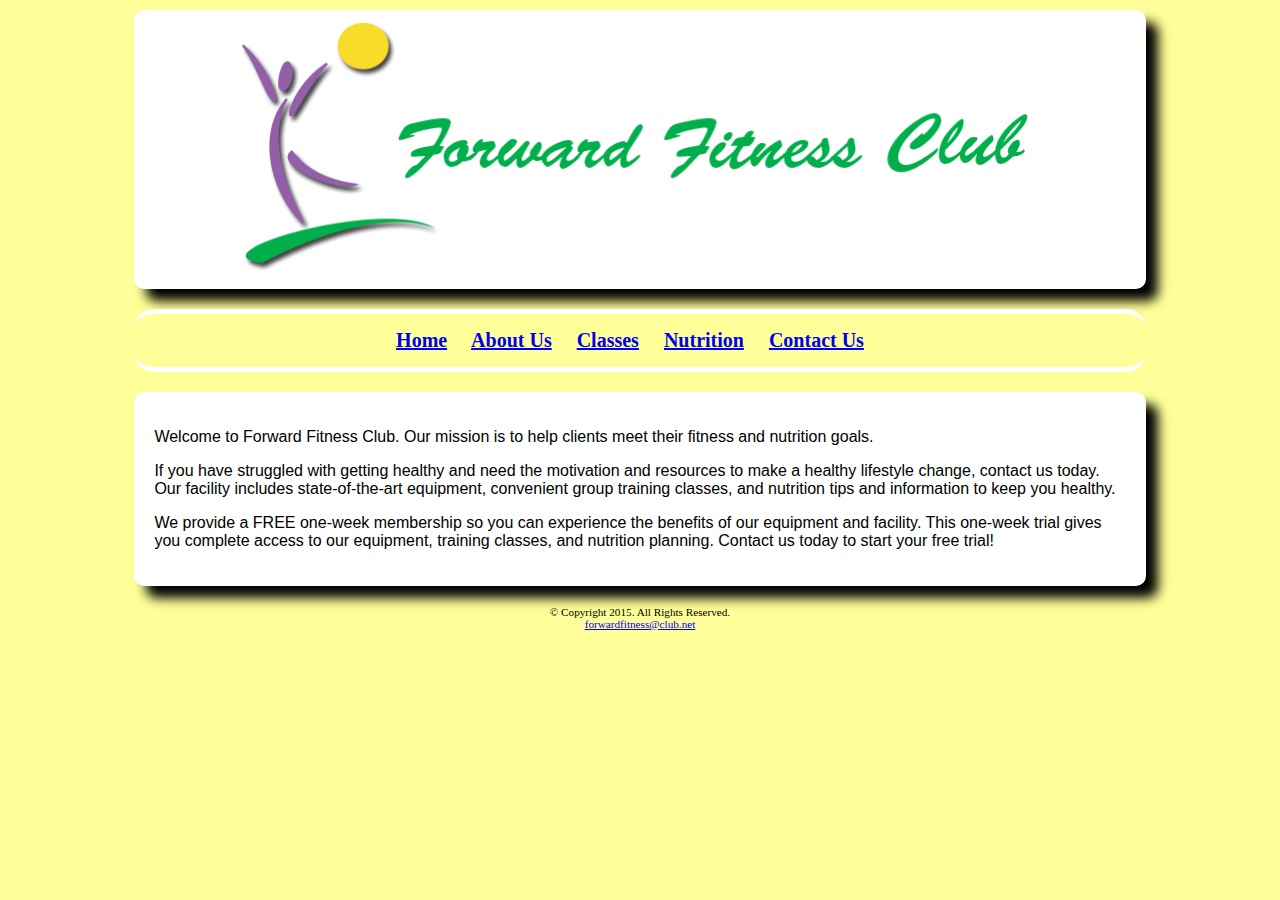
==== Fitness/index.html @ 814e31bd "Add files via upload" ====
<!DOCTYPE html>
<!-- This website template was created by: Vernell Johnson ISM 5994-->
<html lang="en">
<head>
	<link rel="stylesheet" href="css/styles.css">
	<title>Forward Fitness Club</title>
	<meta charset="utf-8">
</head>
<body>


	<div id="container">


	<!-- Use the header area for the website name or logo -->
	<header>
		<a href="index.html"><img src="images/ffc_logo.png" alt="Forward Fitness Club Logo" height="275" width="845"></a>
	</header>
	
	<!-- Use the nav area to add hyperlinks to other pages within the website -->
	<nav>
		<a href="index.html">Home</a> &nbsp; &nbsp;
		<a href="about.html">About Us</a> &nbsp; &nbsp;
		<a href="class.html">Classes</a> &nbsp; &nbsp;
		<a href="nutrition.html">Nutrition</a> &nbsp; &nbsp;
		<a href="contact.html">Contact Us</a> &nbsp; &nbsp;
	</nav>
	
	<!-- Use the main area to add the main content of the webpage -->
	<main>
	
	<p> Welcome to Forward Fitness Club. Our mission is to help clients meet their fitness and nutrition goals. </p>
	
	<p> If you have struggled with getting healthy and need the motivation and resources to make a healthy lifestyle change, contact us today. Our facility includes state-of-the-art equipment, convenient group training classes, and nutrition tips and information to keep you healthy. </p>
		
	<p> We provide a FREE one-week membership so you can experience the benefits of our equipment and facility. This one-week trial gives you complete access to our equipment, training classes, and nutrition planning. Contact us today to start your free trial! </p>
	</main>
	
	<!-- Use the footer area ot add webpage footer content -->
	<footer>
		&copy; Copyright 2015. All Rights Reserved. <br>
		<a href="mailto:forwardfitness@club.net">forwardfitness@club.net</a>
	</footer>
	
	
	</div>
	
	
</body>
</html>
---- Fitness/css/styles.css ----
/* Style sheet created by: Vernell Johnson ISM 5994*/

body {
	background-color: #FFFF99;
}

#container {
	width: 80%;
	margin-left: auto;
	margin-right: auto;
}

header {
	background-color: #FFFFFF;
	margin-top: 10px;
	margin-bottom: 20px;
	border-radius: 10px;
	box-shadow: 12px 12px 12px #000000;
	text-align: center;
}

nav {
	font-family: Georgia, "Times New Roman", serif;
	font-size: 1.25em;
	font-weight: bold;
	text-align: center;
	padding: 15px;
	margin-top: 10px;
	margin-bottom: 10px;
	border-radius: 20px;
	border-top: 5px solid #FFFFFF;
	border-bottom: 5px solid #FFFFFF;
}

main {
	display: block;
	background-color: #FFFFFF;
	font-family: Veranda, Arial, sans-serif;
	font-size: 1em;
	margin-top: 20px;
	margin-bottom: 10px;
	padding: 20px;
	border-radius: 10px;
	box-shadow: 12px 12px 12px #000000;
}
	
footer {
	font-size: .70em;
	text-align: center;
	margin-top: 20px;
}

.equip {
	float: left;
	padding-right: 20px;
}

ul {
	margin-bottom: 50px;
	list-style-position: inside;
}

dt {
	font-weight: bold;
}

dd {
	padding-bottom: 20px;
}

.mobile {
	display: none;
}
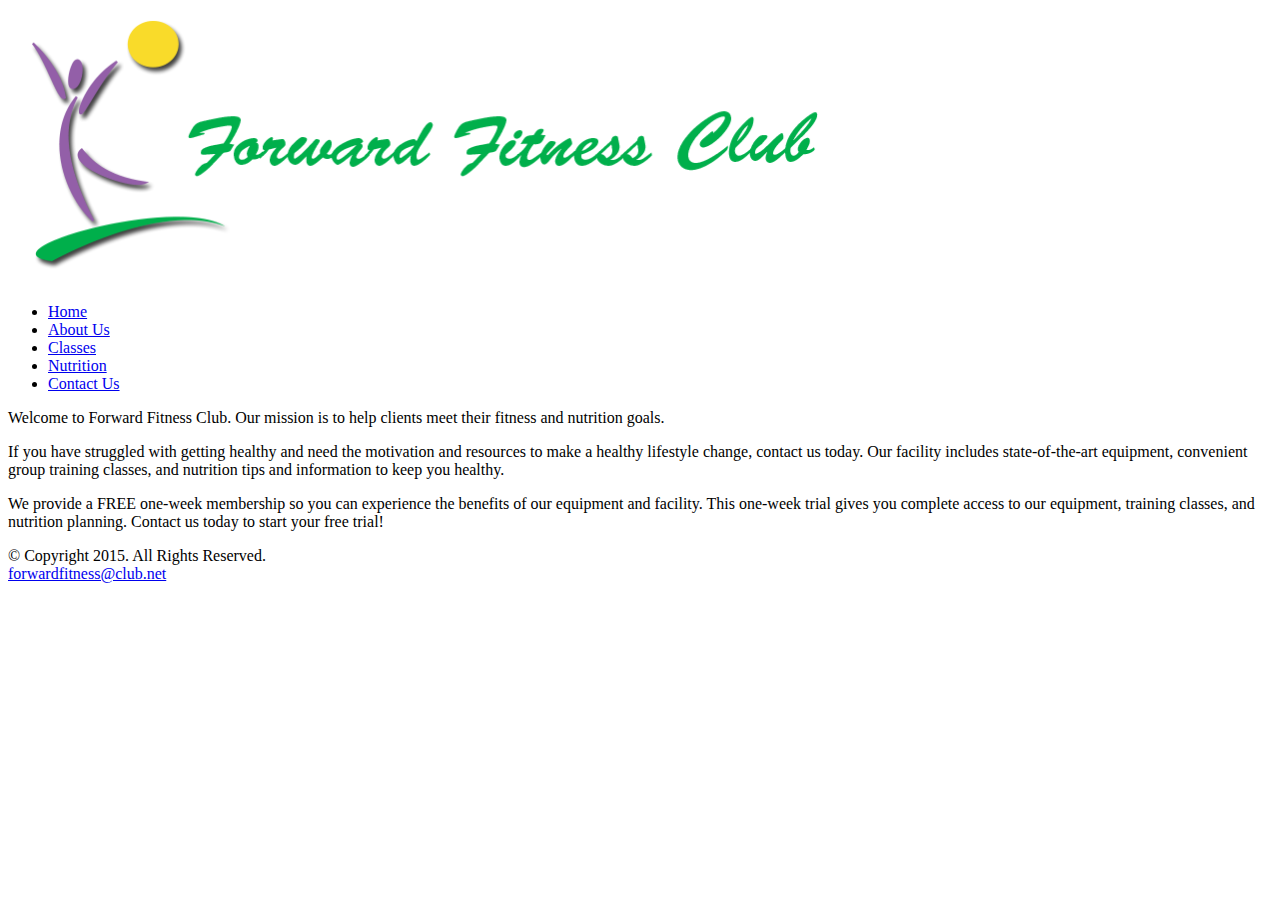
==== commit 0aa4ee3f: "Add files via upload" ====
--- a/Fitness/index.html
+++ b/Fitness/index.html
@@ -19,11 +19,13 @@
 	
 	<!-- Use the nav area to add hyperlinks to other pages within the website -->
 	<nav>
-		<a href="index.html">Home</a> &nbsp; &nbsp;
-		<a href="about.html">About Us</a> &nbsp; &nbsp;
-		<a href="class.html">Classes</a> &nbsp; &nbsp;
-		<a href="nutrition.html">Nutrition</a> &nbsp; &nbsp;
-		<a href="contact.html">Contact Us</a> &nbsp; &nbsp;
+		<ul>
+			<li><a href="index.html">Home</a></li>
+			<li><a href="about.html">About Us</li></a> 
+			<li><a href="class.html">Classes</li></a>
+			<li><a href="nutrition.html">Nutrition</li></a> 
+			<li><a href="contact.html">Contact Us</li></a> 
+		</ul>
 	</nav>
 	
 	<!-- Use the main area to add the main content of the webpage -->
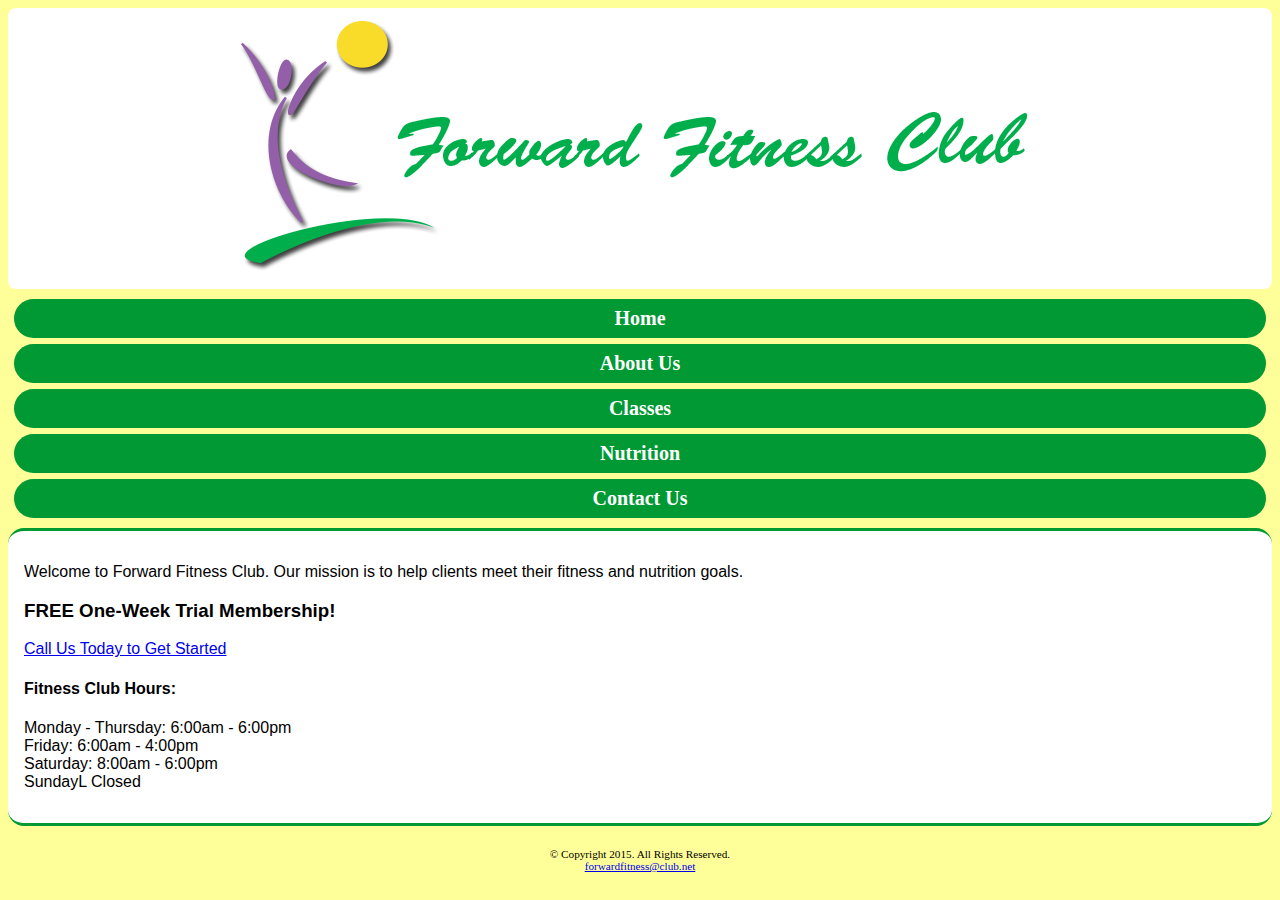
==== commit 79936d9f: "Add files via upload" ====
--- a/Fitness/index.html
+++ b/Fitness/index.html
@@ -5,6 +5,7 @@
 	<link rel="stylesheet" href="css/styles.css">
 	<title>Forward Fitness Club</title>
 	<meta charset="utf-8">
+	<meta name="viewport" content="width=device-width, initial-scale=1">
 </head>
 <body>
 
@@ -14,17 +15,17 @@
 
 	<!-- Use the header area for the website name or logo -->
 	<header>
-		<a href="index.html"><img src="images/ffc_logo.png" alt="Forward Fitness Club Logo" height="275" width="845"></a>
+		<a href="index.html"><img src="images/ffc_logo.png" alt="Forward Fitness Club Logo"></a>
 	</header>
 	
 	<!-- Use the nav area to add hyperlinks to other pages within the website -->
 	<nav>
 		<ul>
 			<li><a href="index.html">Home</a></li>
-			<li><a href="about.html">About Us</li></a> 
-			<li><a href="class.html">Classes</li></a>
-			<li><a href="nutrition.html">Nutrition</li></a> 
-			<li><a href="contact.html">Contact Us</li></a> 
+			<li><a href="about.html">About Us</a></li>
+			<li><a href="class.html">Classes</a></li>
+			<li><a href="nutrition.html">Nutrition</a></li>
+			<li><a href="contact.html">Contact Us</a></li>
 		</ul>
 	</nav>
 	
@@ -33,9 +34,24 @@
 	
 	<p> Welcome to Forward Fitness Club. Our mission is to help clients meet their fitness and nutrition goals. </p>
 	
-	<p> If you have struggled with getting healthy and need the motivation and resources to make a healthy lifestyle change, contact us today. Our facility includes state-of-the-art equipment, convenient group training classes, and nutrition tips and information to keep you healthy. </p>
+	<div class="mobile">
+	
+		<h3>FREE One-Week Trial Membership!</h3>
+		<p><a href="tel:8145559608">Call Us Today to Get Started </a></p>
 		
-	<p> We provide a FREE one-week membership so you can experience the benefits of our equipment and facility. This one-week trial gives you complete access to our equipment, training classes, and nutrition planning. Contact us today to start your free trial! </p>
+		<h4>Fitness Club Hours:</h4>
+		<p>Monday - Thursday: 6:00am - 6:00pm<br>
+		Friday: 6:00am - 4:00pm<br>
+		Saturday: 8:00am - 6:00pm<br>
+		SundayL Closed</p>
+		
+	</div>
+	
+	<div class="desktop">
+		<p> If you have struggled with getting healthy and need the motivation and resources to make a healthy lifestyle change, contact us today. Our facility includes state-of-the-art equipment, convenient group training classes, and nutrition tips and information to keep you healthy. </p>
+		
+		<p> We provide a FREE one-week membership so you can experience the benefits of our equipment and facility. This one-week trial gives you complete access to our equipment, training classes, and nutrition planning. Contact us today to start your free trial! </p>
+		</div>
 	</main>
 	
 	<!-- Use the footer area ot add webpage footer content -->
--- a/Fitness/css/styles.css
+++ b/Fitness/css/styles.css
@@ -0,0 +1,86 @@
+/* Style sheet created by: Vernell Johnson ISM 5994*/
+
+body {
+	background-color: #FFFF99;
+}
+
+img {
+	max-width: 100%;
+}
+	
+/*Syles for Mobile Layout*/
+
+#container {
+	width: 100%;
+	margin-left: auto;
+	margin-right: auto;
+}
+
+
+header {
+	background-color: #FFFFFF;
+	margin-top: 0.2em;
+	border-radius: 0.5em;
+	text-align: center;
+}
+
+nav {
+	font-family: Georgia, "Times New Roman", serif;
+	font-size: 1.25em;
+	font-weight: bold;
+	text-align: center;
+}
+
+nav ul {
+	padding: 0;
+	margin-top: 0.5em;
+	margin-bottom: 0.5em;
+}
+
+nav li{
+	background-color: #009933;
+	border-radius: 2em;
+	list-style-type: none;
+	margin: 0.3em;
+	padding: 0.4em;
+}
+
+nav li a {
+	color: #FFFFFF;
+	text-decoration: none;
+}
+
+.mobile {
+	display: inline;
+}
+
+.desktop {
+	display: none;
+}
+
+main {
+	display: block;
+	background-color: #FFFFFF;
+	font-family: Veranda, Arial, sans-serif;
+	font-size: 1em;
+	margin-top: 0.5em;
+	padding: 1em;
+	border-radius: 1em;
+	border-top: solid 0.2em #009933;
+	border-bottom: solid 0.2em #009933;
+}
+	
+footer {
+	font-size: .70em;
+	text-align: center;
+	margin-top: 2em;
+}
+
+.tablet {
+	display: none;
+}
+
+.equip {
+	display: none;
+}
+
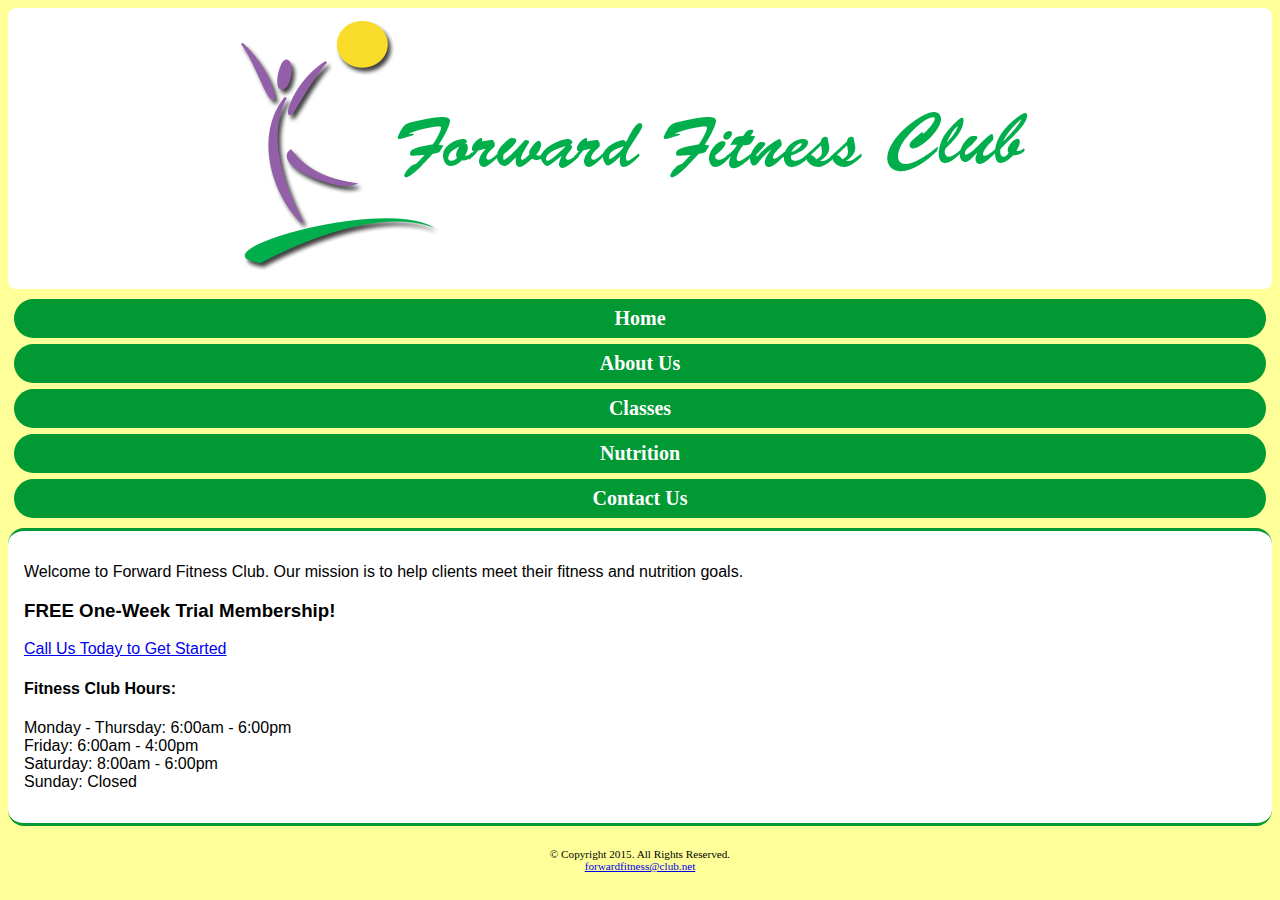
==== commit d59700c7: "Add files via upload" ====
--- a/Fitness/index.html
+++ b/Fitness/index.html
@@ -43,7 +43,7 @@
 		<p>Monday - Thursday: 6:00am - 6:00pm<br>
 		Friday: 6:00am - 4:00pm<br>
 		Saturday: 8:00am - 6:00pm<br>
-		SundayL Closed</p>
+		Sunday: Closed</p>
 		
 	</div>
 	
